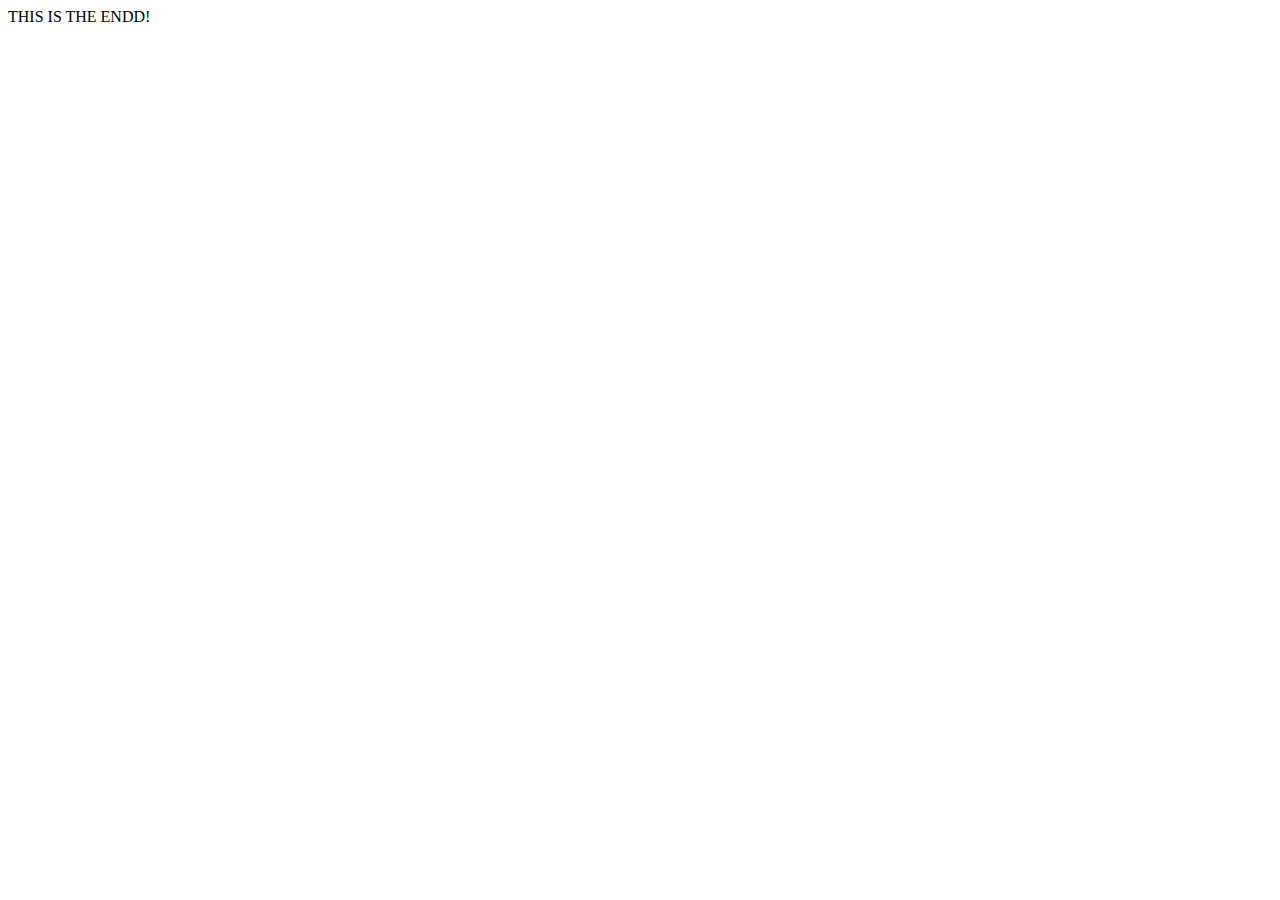
==== index.html @ 38c6b5d7 "Initial commit" ====
<!DOCTYPE html>
<html lang="en">
  <head>
    <meta charset="UTF-8" />
    <meta name="viewport" content="width=device-width, initial-scale=1.0" />
    <title>Document</title>
  </head>
  <body>
    THIS IS THE ENDD!
  </body>
</html>
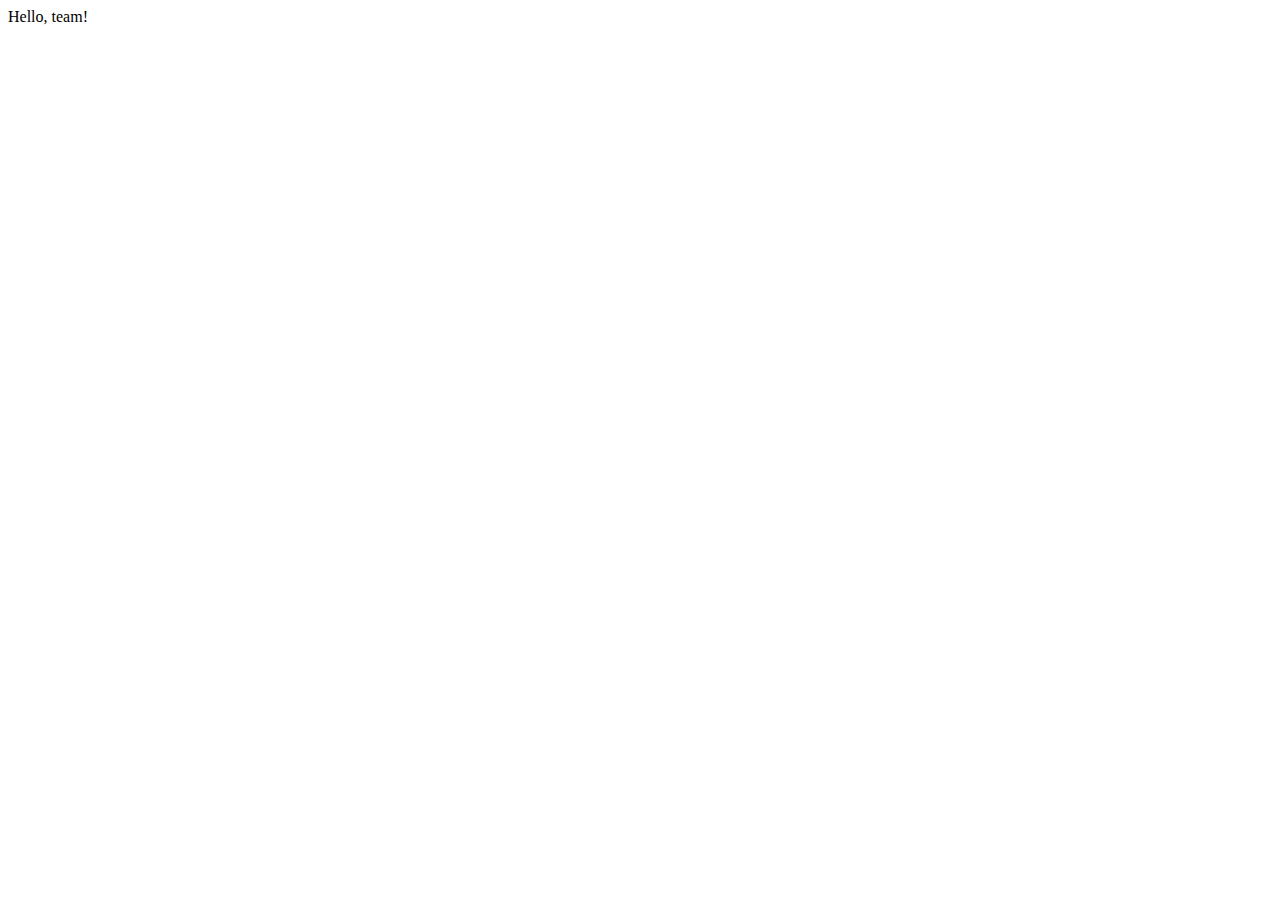
==== commit bcf7ceb4: "Initial commit" ====
--- a/index.html
+++ b/index.html
@@ -6,6 +6,6 @@
     <title>Document</title>
   </head>
   <body>
-    THIS IS THE ENDD!
+    Hello, team!
   </body>
 </html>
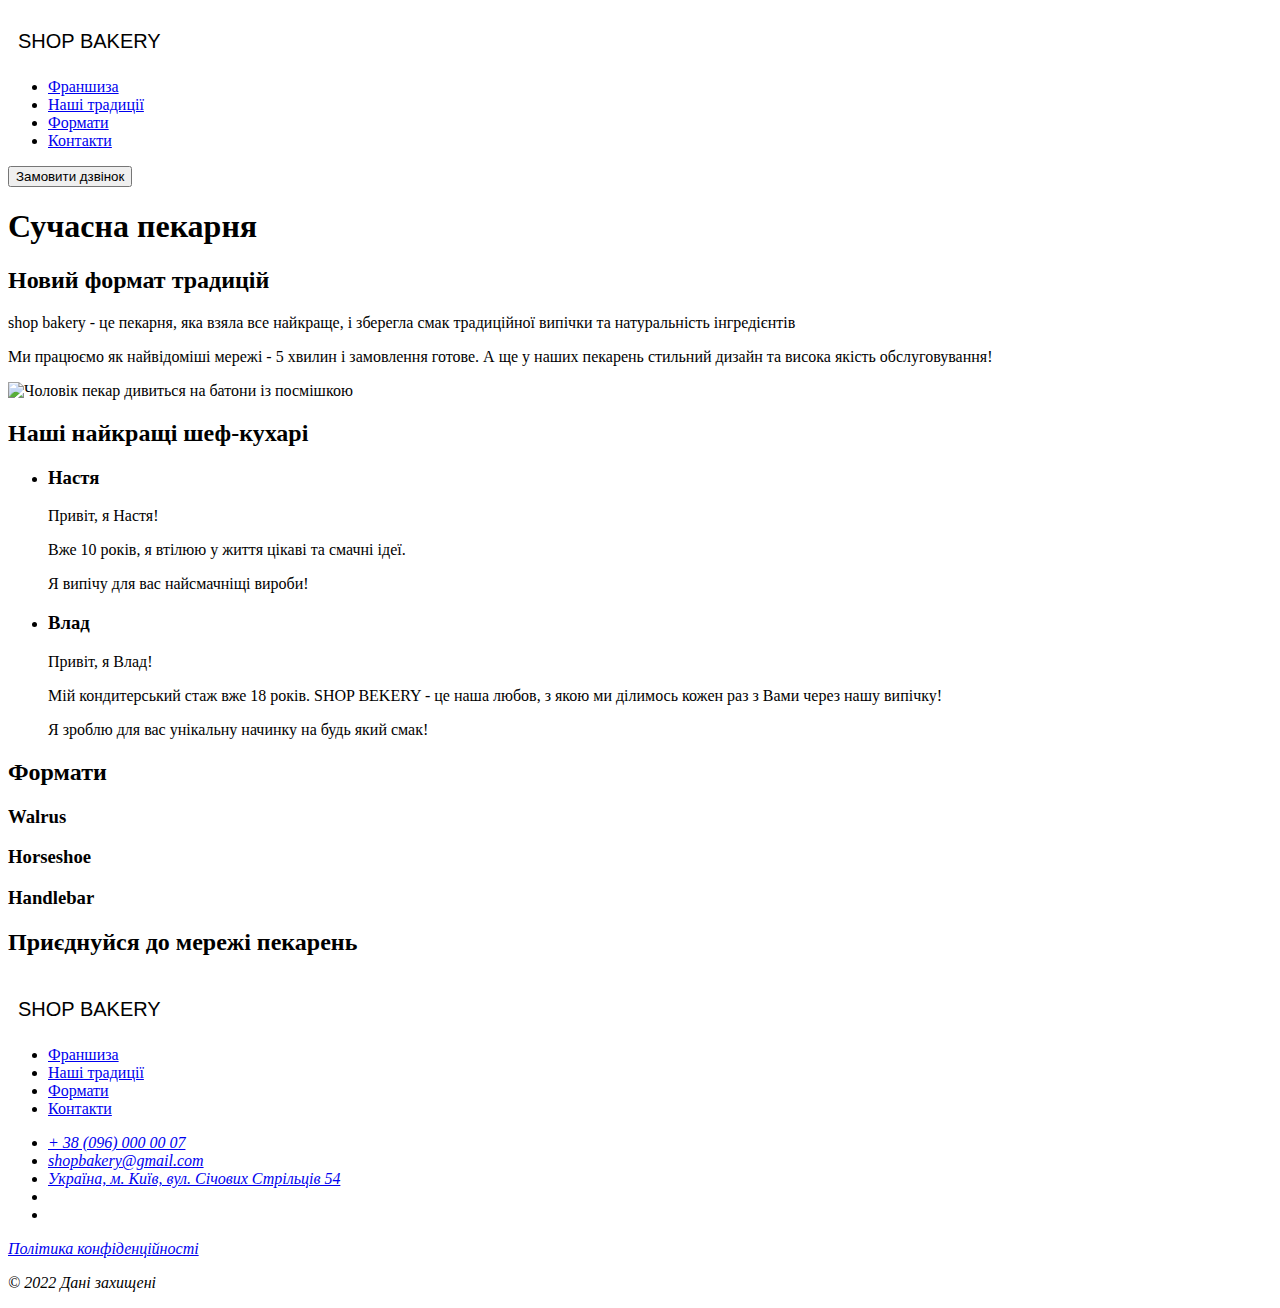
==== commit b451c016: "Updated index.html and added images" ====
--- a/index.html
+++ b/index.html
@@ -1,11 +1,128 @@
 <!DOCTYPE html>
-<html lang="en">
+<html lang="uk">
   <head>
     <meta charset="UTF-8" />
     <meta name="viewport" content="width=device-width, initial-scale=1.0" />
-    <title>Document</title>
+    <title>Сучасна пекарня</title>
   </head>
   <body>
-    Hello, team!
+    <header>
+      <nav>
+        <a href="#">
+          <img src="./images/logo.svg" alt="Логотип сучасної пекарні " />
+        </a>
+        <ul>
+          <li><a href="#">Франшиза</a></li>
+          <li><a href="#">Наші традиції</a></li>
+          <li><a href="#">Формати</a></li>
+          <li><a href="#">Контакти</a></li>
+        </ul>
+      </nav>
+      <button type="button">Замовити дзвінок</button>
+    </header>
+    <main>
+      <section>
+        <h1>Сучасна пекарня</h1>
+      </section>
+      <section>
+        <h2>Новий формат традицій</h2>
+        <p>
+          <span>shop bakery</span> - це пекарня, яка взяла все найкраще, і
+          зберегла смак традиційної випічки та натуральність інгредієнтів
+        </p>
+        <p>
+          Ми працюємо як найвідоміші мережі -
+          <span>5 хвилин і замовлення готове</span>. А ще у наших пекарень
+          стильний дизайн та висока якість обслуговування!
+        </p>
+        <img
+          src="https://imgs.search.brave.com/OicgrrWYHvRVS2V-vUqcua_kna--IATpuOn8mNLtXbU/rs:fit:860:0:0/g:ce/aHR0cHM6Ly9tZWRp/YS5nZXR0eWltYWdl/cy5jb20vaWQvNTIw/NTAwNzQ4L3Bob3Rv/L2Jha2VyLXRha2lu/Zy1icmVhZC1vdXQt/b2Ytb3Zlbi5qcGc_/cz02MTJ4NjEyJnc9/MCZrPTIwJmM9NXlO/MUd2bTh3NFgxaTR5/Q2hkNnpvYkV2ZFRo/TGdwRm9kSW5oRW1p/Wl9JOD0"
+          alt="Чоловік пекар дивиться на батони із посмішкою"
+        />
+      </section>
+      <section>
+        <h2>Наші найкращі шеф-кухарі</h2>
+        <ul>
+          <li>
+            <article>
+              <h3>Настя</h3>
+              <p>Привіт, я Настя!</p>
+              <p>Вже 10 років, я втілюю у життя цікаві та смачні ідеї.</p>
+              <p>Я випічу для вас найсмачніщі вироби!</p>
+            </article>
+          </li>
+          <li>
+            <article>
+              <h3>Влад</h3>
+              <p>Привіт, я Влад!</p>
+              <p>
+                Мій кондитерський стаж вже 18 років. SHOP BEKERY - це наша
+                любов, з якою ми ділимось кожен раз з Вами через нашу випічку!
+              </p>
+              <p>Я зроблю для вас унікальну начинку на будь який смак!</p>
+            </article>
+          </li>
+        </ul>
+      </section>
+      <section>
+        <h2>Формати</h2>
+        <li>
+          <article>
+            <h3 lang="en">Walrus</h3>
+          </article>
+        </li>
+        <li>
+          <article>
+            <h3 lang="en">Horseshoe</h3>
+          </article>
+        </li>
+        <li>
+          <article>
+            <h3 lang="en">Handlebar</h3>
+          </article>
+        </li>
+      </section>
+      <section>
+        <h2>Приєднуйся до мережі пекарень</h2>
+      </section>
+    </main>
+    <footer>
+      <nav>
+        <a href="#">
+          <img src="./images/logo.svg" alt="Логотип сучасної пекарні " />
+        </a>
+        <ul>
+          <li><a href="#">Франшиза</a></li>
+          <li><a href="#">Наші традиції</a></li>
+          <li><a href="#">Формати</a></li>
+          <li><a href="#">Контакти</a></li>
+        </ul>
+      </nav>
+      <address>
+        <ul>
+          <li><a href="tel:+380960000007">+ 38 (096) 000 00 07</a></li>
+          <li>
+            <a href="mailto:shopbakery@gmail.com">shopbakery@gmail.com</a>
+          </li>
+          <li>
+            <a href="https://maps.app.goo.gl/SvD66bGZupn16T4t5" target="_blank"
+              >Україна, м. Київ, вул. Січових Стрільців 54</a
+            >
+          </li>
+          <li>
+            <a href="#">
+              <!-- Facebook icon -->
+            </a>
+          </li>
+          <li>
+            <a href="#">
+              <!-- Instagram icon -->
+            </a>
+          </li>
+        </ul>
+        <a href="#" target="_blank">Політика конфіденційності</a>
+        <p>© 2022 Дані захищені</p>
+      </address>
+    </footer>
   </body>
 </html>
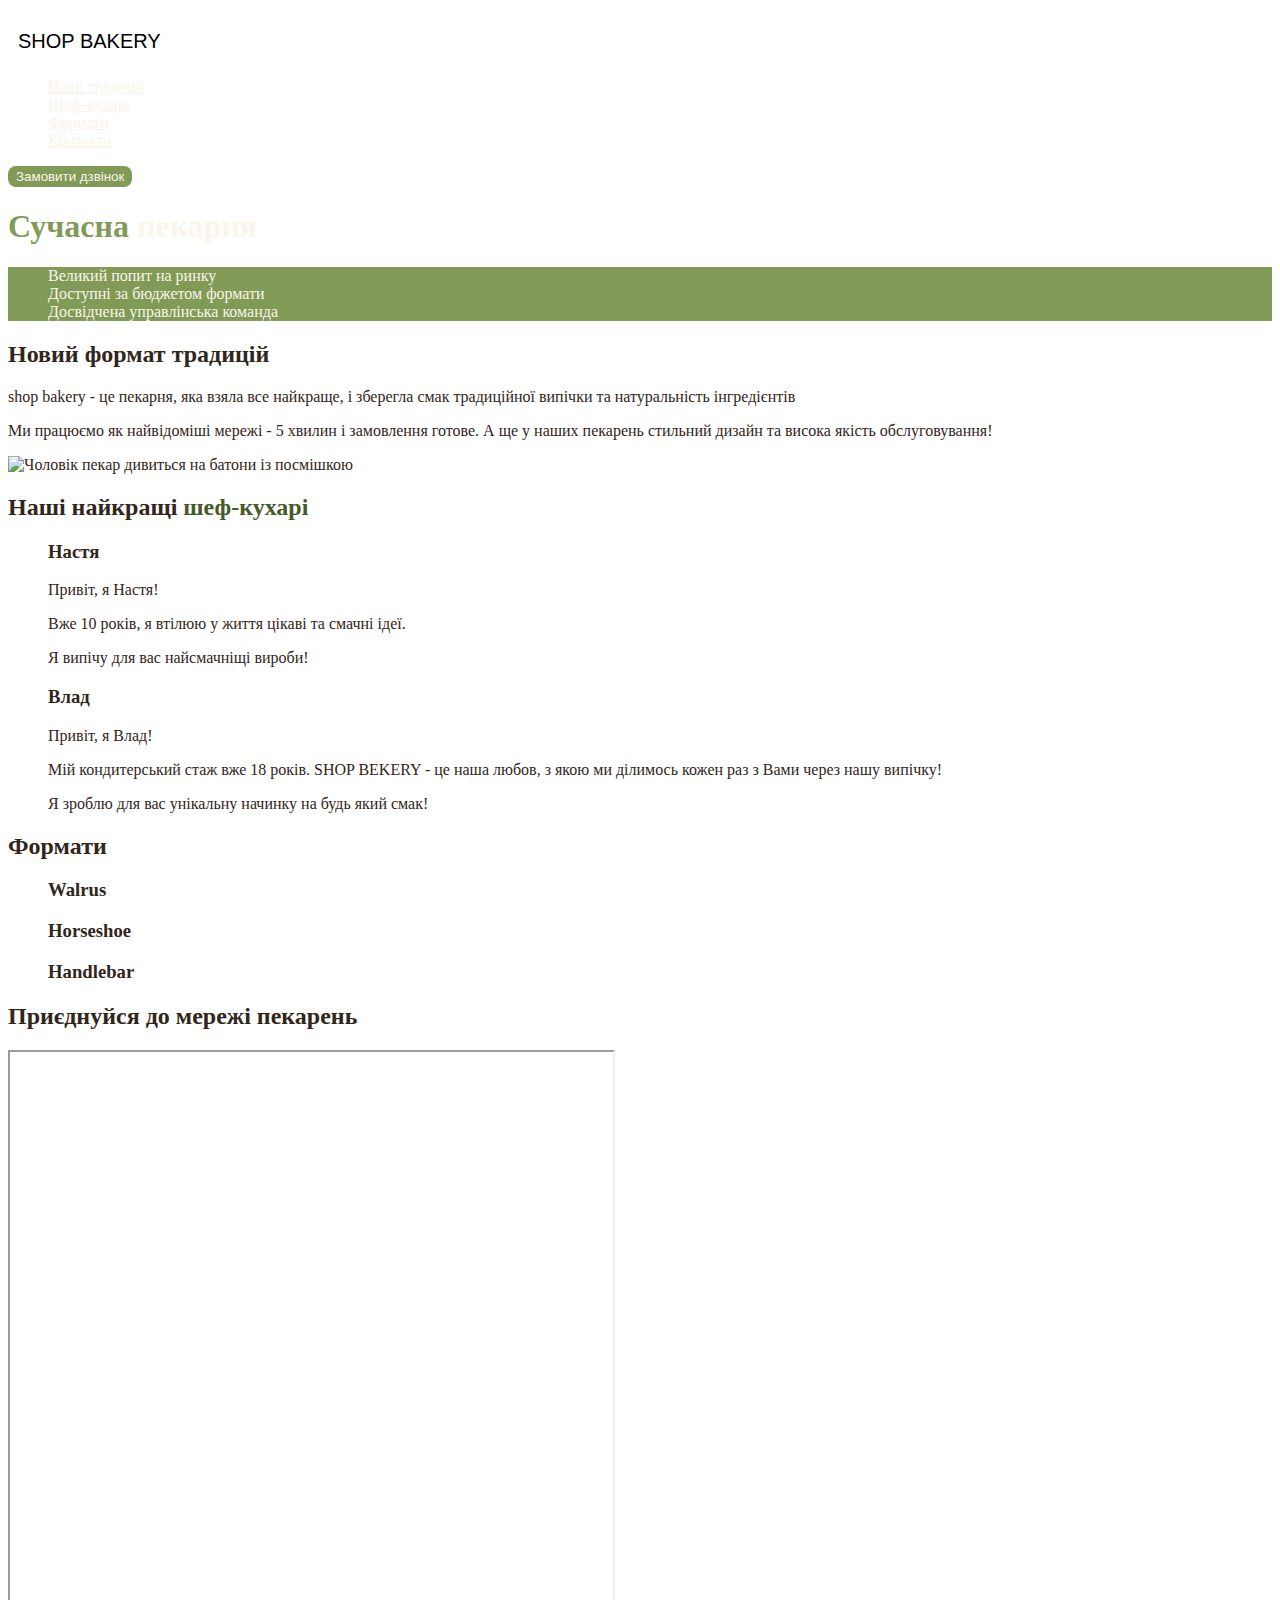
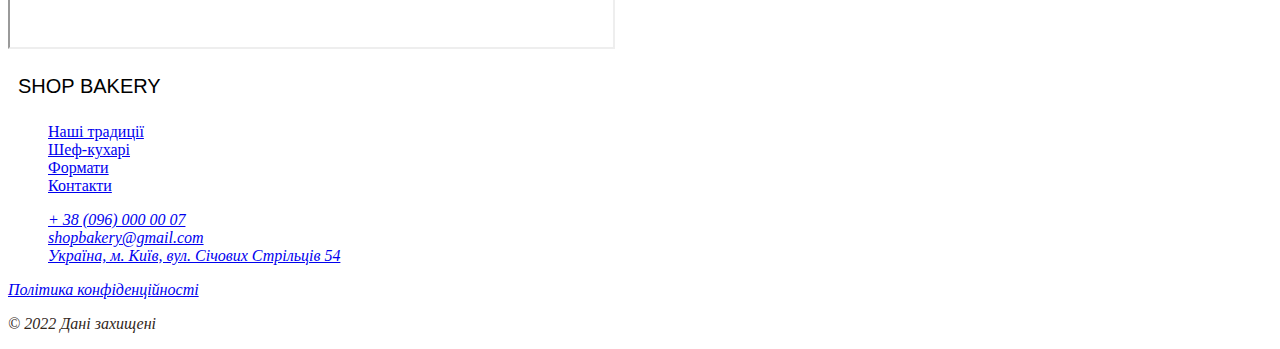
==== commit 7c96b228: "Add styles.css and css variables" ====
--- a/index.html
+++ b/index.html
@@ -3,29 +3,35 @@
   <head>
     <meta charset="UTF-8" />
     <meta name="viewport" content="width=device-width, initial-scale=1.0" />
+    <link rel="stylesheet" href="./css/styles.css" />
     <title>Сучасна пекарня</title>
   </head>
   <body>
     <header>
       <nav>
-        <a href="#">
+        <a href="/">
           <img src="./images/logo.svg" alt="Логотип сучасної пекарні " />
         </a>
         <ul>
-          <li><a href="#">Франшиза</a></li>
-          <li><a href="#">Наші традиції</a></li>
-          <li><a href="#">Формати</a></li>
-          <li><a href="#">Контакти</a></li>
+          <li><a class="link" href="#traditions-section">Наші традиції</a></li>
+          <li><a class="link" href="#chefs-section">Шеф-кухарі</a></li>
+          <li><a class="link" href="#formats-section">Формати</a></li>
+          <li><a class="link" href="#contact-section">Контакти</a></li>
         </ul>
       </nav>
-      <button type="button">Замовити дзвінок</button>
+      <button class="button" type="button">Замовити дзвінок</button>
     </header>
     <main>
       <section>
-        <h1>Сучасна пекарня</h1>
+        <h1 class="hero-title"><span class="accent">Сучасна</span> пекарня</h1>
       </section>
-      <section>
-        <h2>Новий формат традицій</h2>
+      <section id="traditions-section">
+        <ul class="advantages-list">
+          <li>Великий попит на ринку</li>
+          <li>Доступні за бюджетом формати</li>
+          <li>Досвідчена управлінська команда</li>
+        </ul>
+        <h2 class="section-title">Новий формат традицій</h2>
         <p>
           <span>shop bakery</span> - це пекарня, яка взяла все найкраще, і
           зберегла смак традиційної випічки та натуральність інгредієнтів
@@ -40,8 +46,10 @@
           alt="Чоловік пекар дивиться на батони із посмішкою"
         />
       </section>
-      <section>
-        <h2>Наші найкращі шеф-кухарі</h2>
+      <section id="chefs-section">
+        <h2 class="section-title">
+          Наші найкращі <span class="accent">шеф-кухарі</span>
+        </h2>
         <ul>
           <li>
             <article>
@@ -64,26 +72,36 @@
           </li>
         </ul>
       </section>
-      <section>
-        <h2>Формати</h2>
-        <li>
-          <article>
-            <h3 lang="en">Walrus</h3>
-          </article>
-        </li>
-        <li>
-          <article>
-            <h3 lang="en">Horseshoe</h3>
-          </article>
-        </li>
-        <li>
-          <article>
-            <h3 lang="en">Handlebar</h3>
-          </article>
-        </li>
+      <section id="formats-section">
+        <h2 class="section-title">Формати</h2>
+        <ul>
+          <li>
+            <article>
+              <h3 lang="en">Walrus</h3>
+            </article>
+          </li>
+          <li>
+            <article>
+              <h3 lang="en">Horseshoe</h3>
+            </article>
+          </li>
+          <li>
+            <article>
+              <h3 lang="en">Handlebar</h3>
+            </article>
+          </li>
+        </ul>
       </section>
-      <section>
-        <h2>Приєднуйся до мережі пекарень</h2>
+      <section id="contact-section">
+        <h2 class="section-title">Приєднуйся до мережі пекарень</h2>
+        <iframe
+          src="https://www.google.com/maps/embed?pb=!1m18!1m12!1m3!1d2540.1640531314047!2d30.491233500000003!3d50.4566697!2m3!1f0!2f0!3f0!3m2!1i1024!2i768!4f13.1!3m3!1m2!1s0x40d4ce637bfe1717%3A0x5370c2254ad1b952!2z0LLRg9C70LjRhtGPINCh0ZbRh9C-0LLQuNGFINCh0YLRgNGW0LvRjNGG0ZbQsiwgNTQsINCa0LjRl9CyLCAwMjAwMA!5e0!3m2!1suk!2sua!4v1700238569863!5m2!1suk!2sua"
+          width="603"
+          height="595"
+          allowfullscreen=""
+          loading="lazy"
+          referrerpolicy="no-referrer-when-downgrade"
+        ></iframe>
       </section>
     </main>
     <footer>
@@ -92,10 +110,10 @@
           <img src="./images/logo.svg" alt="Логотип сучасної пекарні " />
         </a>
         <ul>
-          <li><a href="#">Франшиза</a></li>
-          <li><a href="#">Наші традиції</a></li>
-          <li><a href="#">Формати</a></li>
-          <li><a href="#">Контакти</a></li>
+          <li><a href="#traditions-section">Наші традиції</a></li>
+          <li><a href="#chefs-section">Шеф-кухарі</a></li>
+          <li><a href="#formats-section">Формати</a></li>
+          <li><a href="#contact-section">Контакти</a></li>
         </ul>
       </nav>
       <address>
@@ -121,7 +139,7 @@
           </li>
         </ul>
         <a href="#" target="_blank">Політика конфіденційності</a>
-        <p>© 2022 Дані захищені</p>
+        <p>&copy; 2022 Дані захищені</p>
       </address>
     </footer>
   </body>
--- a/css/styles.css
+++ b/css/styles.css
@@ -0,0 +1,48 @@
+:root{
+    --color-primary-dark: #31261a;
+    --color-primary-light:#faf4ea ;
+    --color-brand-light: #819b57;
+    --color-brand-dark: #465929;
+}
+/* Base */
+body{
+    color: var(--color-primary-dark);
+}
+
+ul{
+    list-style-type: none;
+}
+/* Button */
+.button{
+    color: var(--color-primary-light);
+    background: var(--color-brand-light);
+    border: 2px solid var(--color-brand-light);
+    border-radius: 8px;
+    cursor: pointer;
+}
+.button:hover{
+    color: var(--color-brand-dark);
+    background: transparent;
+}
+/* Link */
+.link{
+    color: var(--color-primary-light);
+}
+.link:hover{
+    color: var(--color-brand-light);
+}
+/* Hero section */
+.hero-title{
+    color: var(--color-primary-light);
+}
+.hero-title .accent{
+    color: var(--color-brand-light);
+}
+/* Advantages section */
+.advantages-list{
+    color: var(--color-primary-light);
+    background: var(--color-brand-light);    
+}
+.section-title .accent{
+    color: var(--color-brand-dark);
+}